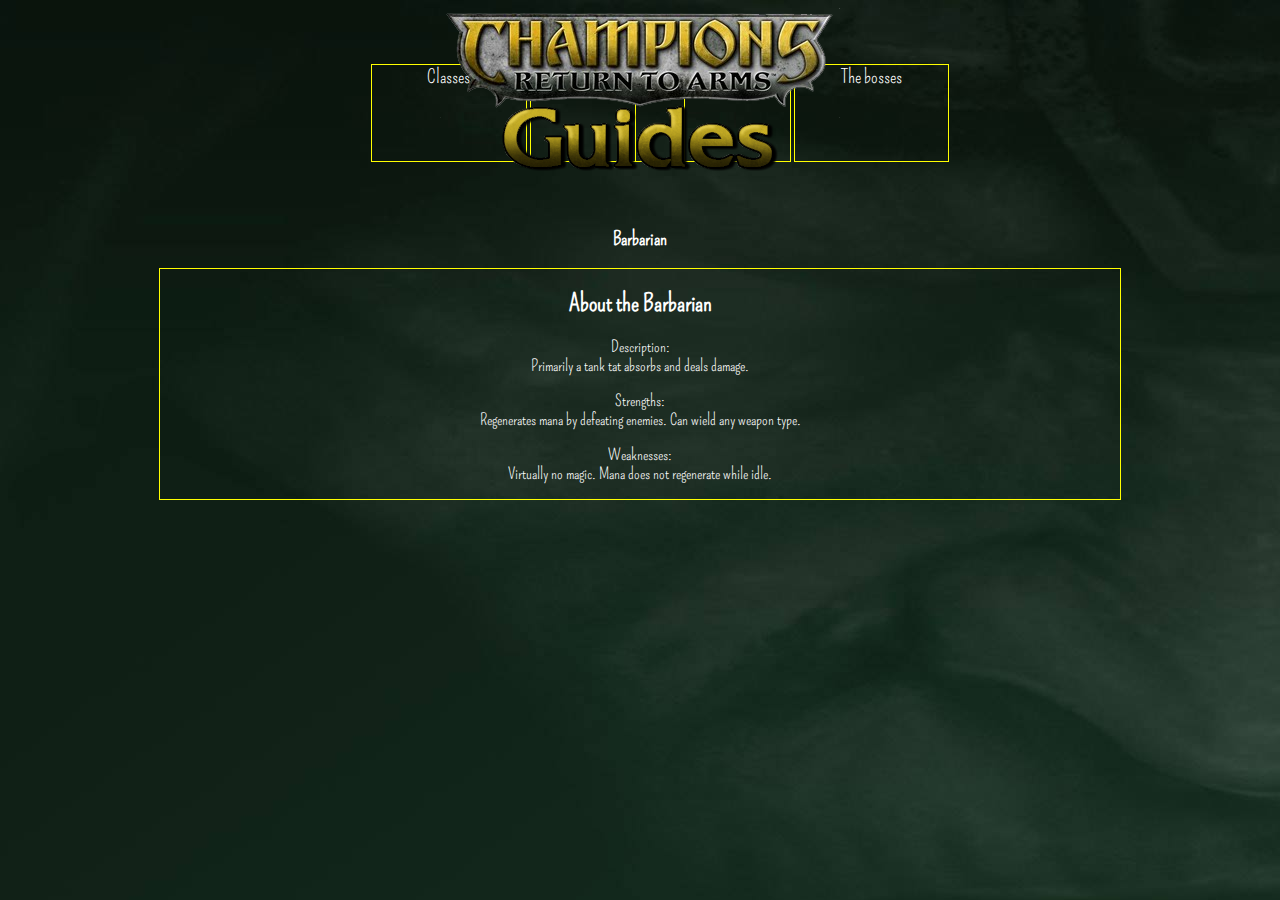
==== classes/barbarian.html @ c511a49c "Added all the files." ====
<!DOCTYPE html>
<html>
	<head>
		<meta http-equiv="content-type" content="text/html; charset=UTF-8" />
		<title>Class - Barbarian</title>
		<link rel="stylesheet" type="text/css" href="../style.css">
		<link href='http://fonts.googleapis.com/css?family=Pompiere' rel='stylesheet' type='text/css'>
	</head>
	<body>

		<header>
			<img id="logo" src="../pictures/logo.png" alt="Logotype">
		</header>

		<h3>Barbarian</h3>
		<nav>
		<!-- Navigation menu -->
			<ul class="leftNav">
				<a href="../classes.html"><li>Classes</li></a>
				<a href="../aboutgame.html"><li>About the Game</li></a>
			</ul>
			<ul class="rightNav">
				<a href="../areas.html"><li>The areas</li></a>
				<a href="../bosses.html"><li>The bosses</li></a>
			</ul>
		</nav>
		
		<div class="classInfo">
			<h2>About the Barbarian</h2>
			
			<p>Description: </br>
			Primarily a tank tat absorbs and deals damage.</p>
			
			<p>Strengths: </br>
			Regenerates mana by defeating enemies. Can wield any weapon type.</p>
			
			<p>Weaknesses: </br>
			Virtually no magic. Mana does not regenerate while idle.</p>
		</div>
		
		<div class="classAbilities">
			
		</div>
	</body>
</html>
---- style.css ----
body {
	background-image:url("pictures/background.jpg");
	color: #ffffff;
	text-align: center;
	font-family: 'Pompiere', cursive;
}

img {
	display: block;
   margin-left: auto;
   margin-right: auto;
}

nav li{
	border: 1px solid yellow;
	list-style: none;
	width: 8em;
	height: 5em;
	margin-top:1em;
	text-align: center;
	font-size: 120%;
	margin-left: auto;
	margin-right: auto;
	display: inline-block;
}

a {
	color: #ffffff;
	text-decoration:none;
}
a:hover {
	font-style: italic;
}

/* H�R �R ALLA ID */
#indexInfo {
	border: 1px solid yellow;
	width: 80em;
	margin-left: auto;
	margin-right: auto;
}
/* H�R �R ALLA DIV */

.leftNav {
	width: 20em;
	float: left;
	margin-top: -14em;
	margin-left: 20em;
}
.rightNav {
	width: 20em;
	float: right;
	margin-top: -14em;
	margin-right: 20em;
}

.classInfo {
	border: 1px solid yellow;
	margin-left: auto;
	margin-right: auto;
	width: 60em;
}
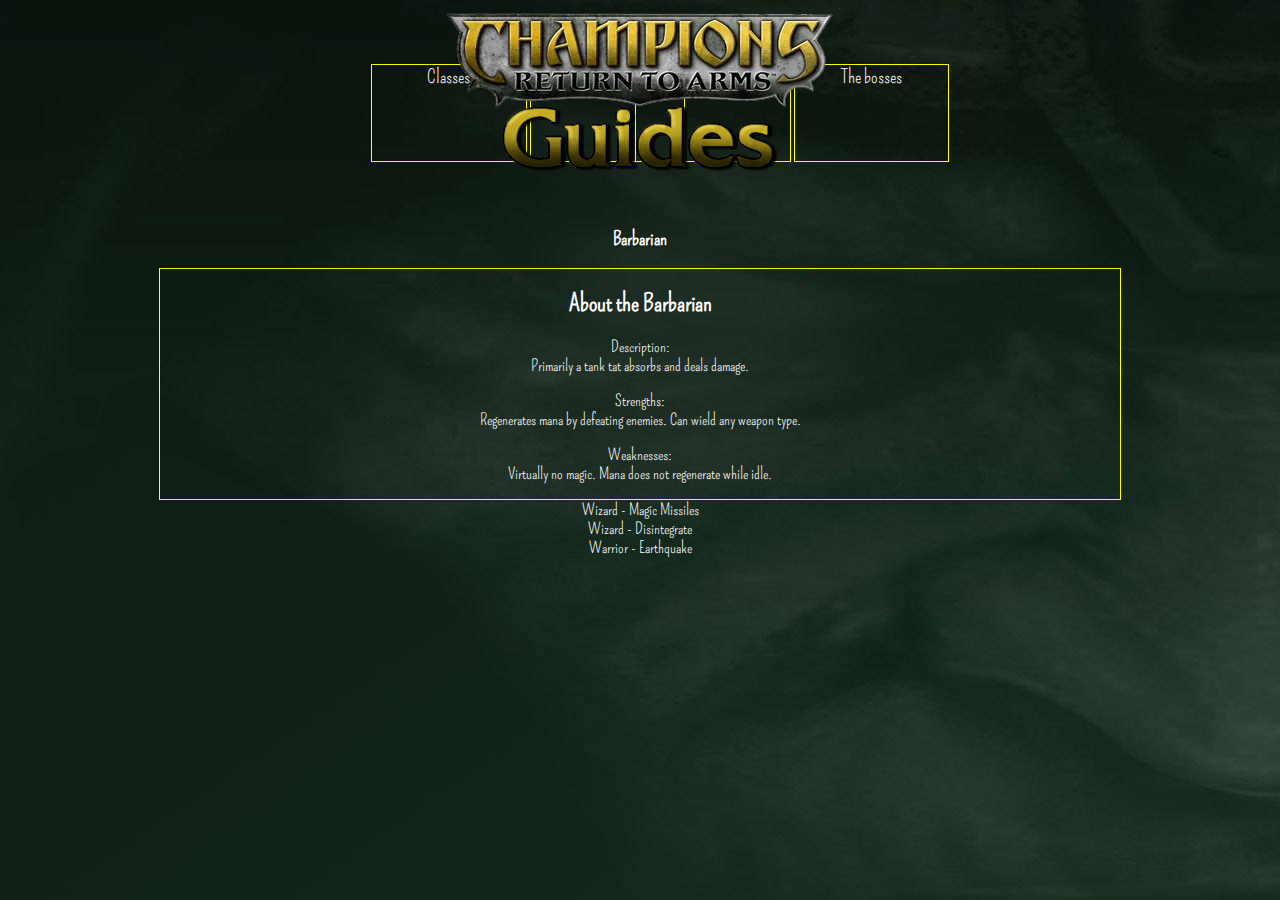
==== commit 4e8c6fdb: "Spells & Classes" ====
--- a/classes/barbarian.html
+++ b/classes/barbarian.html
@@ -26,6 +26,7 @@
 		</nav>
 		
 		<div class="classInfo">
+		
 			<h2>About the Barbarian</h2>
 			
 			<p>Description: </br>
@@ -38,8 +39,123 @@
 			Virtually no magic. Mana does not regenerate while idle.</p>
 		</div>
 		
-		<div class="classAbilities">
-			
+		<a href="#wiz__magic_missiles">Wizard - Magic Missiles</a><br>
+		<a href="#wiz__disintegrate">Wizard - Disintegrate</a><br>
+		<a href="#war__earthquake">Warrior - Earthquake</a><br>
+				
+		<div id="wiz__magic_missiles" class="modalDialog">
+				<div>
+					<a href="#close" class="close">X</a>
+					<h3>Wizard :: Magic Missiles</h3>
+					<table class="classAbilities">
+					<tr>
+						<th>Lvl: </th>
+						<th>Lvl 1</th>
+						<th>Lvl 2</th>
+						<th>Lvl 3</th>
+						<th>Lvl 4</th>
+						<th>Lvl 5</th>
+						<th>Lvl 6</th>
+						<th>Lvl 7</th>
+						<th>Lvl 8</th>
+						<th>Lvl 9</th>
+						<th>Lvl 10</th>
+					</tr>
+					<tr>
+						<td>Damage:</td>
+						<td>1</td>
+						<td>2</td>
+						<td>3</td>
+						<td></td>
+						<td></td>
+						<td></td>
+						<td></td>
+						<td></td>
+						<td></td>
+						<td></td>
+					</tr>
+					<tr>
+						<td>Något</td>
+						<td></td>
+						<td></td>
+						<td></td>
+						<td></td>
+						<td></td>
+						<td></td>
+						<td></td>
+						<td></td>
+						<td></td>
+						<td></td>
+					</tr>
+					<tr>
+						<td>Något 2</td>
+						<td></td>
+						<td></td>
+						<td></td>
+						<td></td>
+						<td></td>
+						<td></td>
+						<td></td>
+						<td></td>
+						<td></td>
+						<td></td>
+					</tr>
+				</table>
+				<table class="classAbilities">
+					<tr>
+						<th>Lvl: </th>
+						<th>Lvl 11</th>
+						<th>Lvl 12</th>
+						<th>Lvl 13</th>
+						<th>Lvl 14</th>
+						<th>Lvl 15</th>
+						<th>Lvl 16</th>
+						<th>Lvl 17</th>
+						<th>Lvl 18</th>
+						<th>Lvl 19</th>
+						<th>Lvl 20</th>
+					</tr>
+					<tr>
+						<td>Damage:</td>
+						<td>1</td>
+						<td>2</td>
+						<td>3</td>
+						<td></td>
+						<td></td>
+						<td></td>
+						<td></td>
+						<td></td>
+						<td></td>
+						<td></td>
+					</tr>
+					<tr>
+						<td>Något</td>
+						<td></td>
+						<td></td>
+						<td></td>
+						<td></td>
+						<td></td>
+						<td></td>
+						<td></td>
+						<td></td>
+						<td></td>
+						<td></td>
+					</tr>
+					<tr>
+						<td>Något 2</td>
+						<td></td>
+						<td></td>
+						<td></td>
+						<td></td>
+						<td></td>
+						<td></td>
+						<td></td>
+						<td></td>
+						<td></td>
+						<td></td>
+					</tr>
+				</table>	
+			</div>
 		</div>
 	</body>
 </html>--- a/style.css
+++ b/style.css
@@ -32,6 +32,15 @@
 	font-style: italic;
 }
 
+table, td, th {
+	width: 50em;
+	margin-left: auto;
+	margin-right: auto;
+}
+td, th {
+	border: 1px solid yellow;
+}
+
 /* H�R �R ALLA ID */
 #indexInfo {
 	border: 1px solid yellow;
@@ -59,4 +68,96 @@
 	margin-left: auto;
 	margin-right: auto;
 	width: 60em;
-}+}
+
+.classAbilities {
+	border: 1px solid yellow;
+	width: 70em;
+	margin-left: auto;
+	margin-right: auto;
+	margin-top: 1em;
+}
+
+
+/* MATTI KOD */
+
+/* Tables */
+table {margin: .5em auto 1.5em auto; width: 98%;}
+ 
+	/* Thead */
+	thead th {padding: .5em .4em; text-align: left;}
+	thead td {}
+ 
+	/* Tbody */
+	tbody td {padding: .5em .4em;}
+	tbody th {}
+ 
+	tbody .alt td {}
+	tbody .alt th {}
+ 
+	/* Tfoot */
+	tfoot th {}
+	tfoot td {}
+
+.spellTable
+{
+	margin: auto auto auto auto;
+	border: 1px solid black;
+	text-align: left;
+	font-weight: bold;
+	font-size: 1.234em;
+}
+
+.modalDialog {
+	position: fixed;
+	font-family: Arial, Helvetica, sans-serif;
+	top: 0;
+	right: 0;
+	bottom: 0;
+	left: 0;
+	background: rgba(0,0,0,0.8);
+	z-index: 99999;
+	opacity:0;
+	-webkit-transition: opacity 400ms ease-in;
+	-moz-transition: opacity 400ms ease-in;
+	transition: opacity 400ms ease-in;
+	pointer-events: none;
+}
+
+.modalDialog:target {
+	opacity:1;
+	pointer-events: auto;
+}
+
+.modalDialog > div {
+	width: 70%;
+	position: relative;
+	margin: 10% auto;
+	padding: 5px 20px 13px 20px;
+	border-radius: 2px;
+	background: #fff;
+	background: -moz-linear-gradient(#fff, #999);
+	background: -webkit-linear-gradient(#fff, #999);
+	background: -o-linear-gradient(#fff, #999);
+}
+
+.close {
+	background: #606061;
+	color: #FFFFFF;
+	line-height: 25px;
+	position: absolute;
+	right: -12px;
+	text-align: center;
+	top: -10px;
+	width: 24px;
+	text-decoration: none;
+	font-weight: bold;
+	-webkit-border-radius: 12px;
+	-moz-border-radius: 12px;
+	border-radius: 12px;
+	-moz-box-shadow: 1px 1px 3px #000;
+	-webkit-box-shadow: 1px 1px 3px #000;
+	box-shadow: 1px 1px 3px #000;
+}
+
+.close:hover { background: #00d9ff; }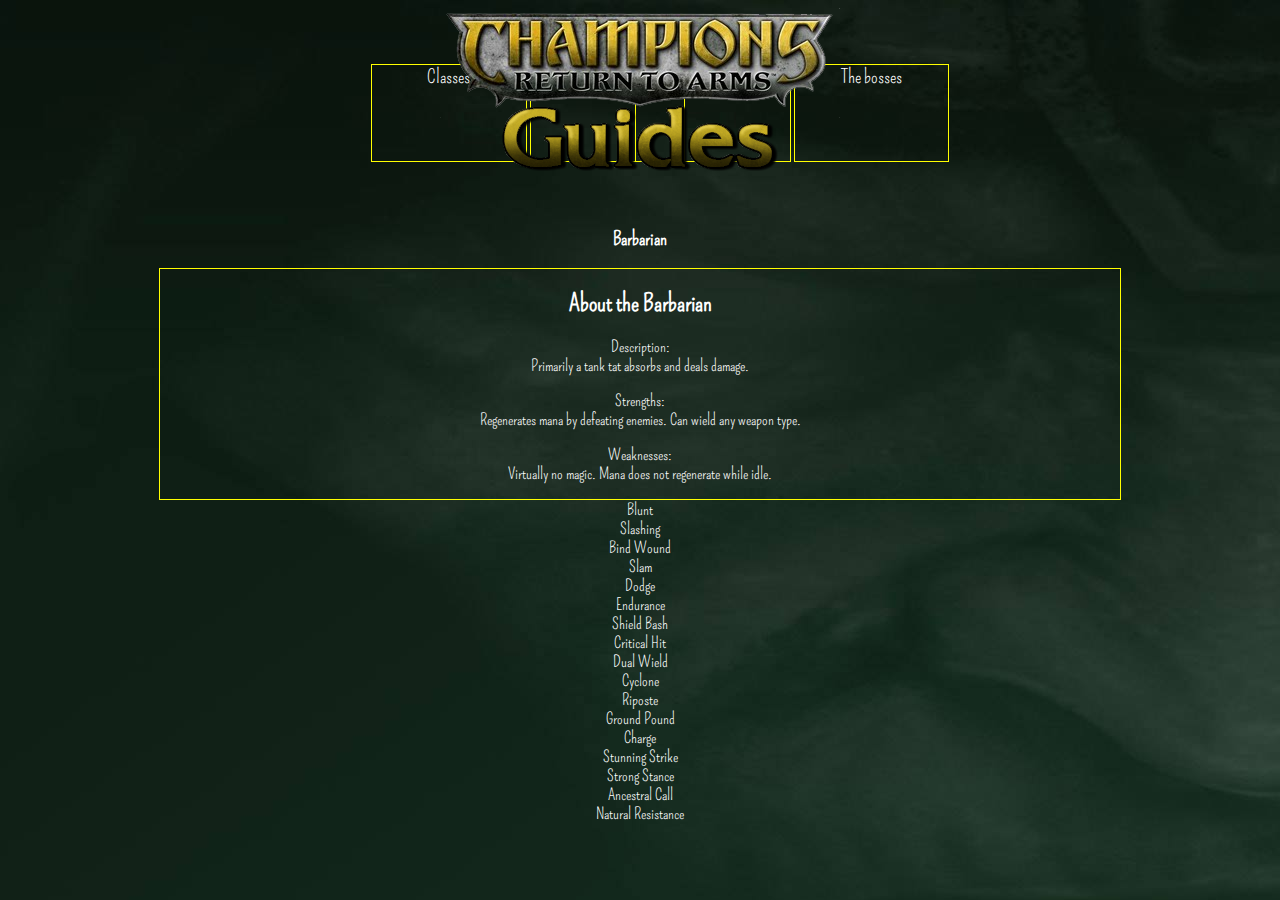
==== commit 840957de: "Fixing spells" ====
--- a/classes/barbarian.html
+++ b/classes/barbarian.html
@@ -39,123 +39,1311 @@
 			Virtually no magic. Mana does not regenerate while idle.</p>
 		</div>
 		
-		<a href="#wiz__magic_missiles">Wizard - Magic Missiles</a><br>
-		<a href="#wiz__disintegrate">Wizard - Disintegrate</a><br>
-		<a href="#war__earthquake">Warrior - Earthquake</a><br>
+		<a href="#blunt_weapon">Blunt</a><br>
+		<a href="#slashing_weapon">Slashing</a><br>
+		<a href="#bind_wound">Bind Wound</a><br>
+		<a href="#slam">Slam</a><br>
+		<a href="#dodge">Dodge</a><br>
+		<a href="#endurance">Endurance</a><br>
+		<a href="#shield_bash">Shield Bash</a><br>
+		<a href="#critical_hit">Critical Hit</a><br>
+		<a href="#dual_wield">Dual Wield</a><br>
+		<a href="#cyclone">Cyclone</a><br>
+		<a href="#riposte">Riposte</a><br>
+		<a href="#ground_pound">Ground Pound</a><br>
+		<a href="#charge">Charge</a><br>
+		<a href="#stunning_strike">Stunning Strike</a><br>
+		<a href="#strong_stance">Strong Stance</a><br>
+		<a href="#ancestral_call">Ancestral Call</a><br>
+		<a href="#natural_resistance">Natural Resistance</a><br>
 				
-		<div id="wiz__magic_missiles" class="modalDialog">
-				<div>
-					<a href="#close" class="close">X</a>
-					<h3>Wizard :: Magic Missiles</h3>
-					<table class="classAbilities">
-					<tr>
-						<th>Lvl: </th>
-						<th>Lvl 1</th>
-						<th>Lvl 2</th>
-						<th>Lvl 3</th>
-						<th>Lvl 4</th>
-						<th>Lvl 5</th>
-						<th>Lvl 6</th>
-						<th>Lvl 7</th>
-						<th>Lvl 8</th>
-						<th>Lvl 9</th>
-						<th>Lvl 10</th>
-					</tr>
-					<tr>
-						<td>Damage:</td>
+		<div id="blunt_weapon" class="modalDialog">
+		
+				<div>
+					<a href="#close" class="close">X</a>
+					<h3>Blunt Weapon</h3>
+					<table class="classAbilities">
+					<tr>
+						<th>Lvl: </th>
+						<th>Lvl 1</th>
+						<th>Lvl 2</th>
+						<th>Lvl 3</th>
+						<th>Lvl 4</th>
+						<th>Lvl 5</th>
+						<th>Lvl 6</th>
+						<th>Lvl 7</th>
+						<th>Lvl 8</th>
+						<th>Lvl 9</th>
+						<th>Lvl 10</th>
+					</tr>
+					<tr>
+						<td>Damage:</td>
+						<td>15%</td>
+						<td>20%</td>
+						<td>25%</td>
+						<td>30%</td>
+						<td>35%</td>
+						<td>40%</td>
+						<td>45%</td>
+						<td>50%</td>
+						<td>55%</td>
+						<td>60%</td>
+					</tr>
+					
+				</table>
+				<table class="classAbilities">
+					<tr>
+						<th>Lvl: </th>
+						<th>Lvl 11</th>
+						<th>Lvl 12</th>
+						<th>Lvl 13</th>
+						<th>Lvl 14</th>
+						<th>Lvl 15</th>
+						<th>Lvl 16</th>
+						<th>Lvl 17</th>
+						<th>Lvl 18</th>
+						<th>Lvl 19</th>
+						<th>Lvl 20</th>
+					</tr>
+					<tr>
+						<td>Damage:</td>
+						<td>65%</td>
+						<td>70%</td>
+						<td>75%</td>
+						<td>80%</td>
+						<td>85%</td>
+						<td>90%</td>
+						<td>95%</td>
+						<td>100%</td>
+						<td>105%</td>
+						<td>110%</td>
+					</tr>
+					
+				</table>	
+			</div>
+		</div>
+		<div id="slashing_weapon" class="modalDialog">
+		
+				<div>
+					<a href="#close" class="close">X</a>
+					<h3>Slash Weapon</h3>
+					<table class="classAbilities">
+					<tr>
+						<th>Lvl: </th>
+						<th>Lvl 1</th>
+						<th>Lvl 2</th>
+						<th>Lvl 3</th>
+						<th>Lvl 4</th>
+						<th>Lvl 5</th>
+						<th>Lvl 6</th>
+						<th>Lvl 7</th>
+						<th>Lvl 8</th>
+						<th>Lvl 9</th>
+						<th>Lvl 10</th>
+					</tr>
+					<tr>
+						<td>Damage:</td>
+						<td>15%</td>
+						<td>20%</td>
+						<td>25%</td>
+						<td>30%</td>
+						<td>35%</td>
+						<td>40%</td>
+						<td>45%</td>
+						<td>50%</td>
+						<td>55%</td>
+						<td>60%</td>
+					</tr>
+					
+				</table>
+				<table class="classAbilities">
+					<tr>
+						<th>Lvl: </th>
+						<th>Lvl 11</th>
+						<th>Lvl 12</th>
+						<th>Lvl 13</th>
+						<th>Lvl 14</th>
+						<th>Lvl 15</th>
+						<th>Lvl 16</th>
+						<th>Lvl 17</th>
+						<th>Lvl 18</th>
+						<th>Lvl 19</th>
+						<th>Lvl 20</th>
+					</tr>
+					<tr>
+						<td>Damage:</td>
+						<td>65%</td>
+						<td>70%</td>
+						<td>75%</td>
+						<td>80%</td>
+						<td>85%</td>
+						<td>90%</td>
+						<td>95%</td>
+						<td>100%</td>
+						<td>105%</td>
+						<td>110%</td>
+					</tr>
+					
+				</table>	
+			</div>
+		</div>
+		<div id="bind_wound" class="modalDialog">
+		
+				<div>
+					<a href="#close" class="close">X</a>
+					<h3>Bind Wound</h3>
+					<table class="classAbilities">
+					<tr>
+						<th>Lvl: </th>
+						<th>Lvl 1</th>
+						<th>Lvl 2</th>
+						<th>Lvl 3</th>
+						<th>Lvl 4</th>
+						<th>Lvl 5</th>
+						<th>Lvl 6</th>
+						<th>Lvl 7</th>
+						<th>Lvl 8</th>
+						<th>Lvl 9</th>
+						<th>Lvl 10</th>
+					</tr>
+					<tr>
+						<td>Bonus:</td>
+						<td>20</td>
+						<td>30%</td>
+						<td>40%</td>
+						<td>50%</td>
+						<td>60%</td>
+						<td>70%</td>
+						<td>80%</td>
+						<td>90%</td>
+						<td>100%</td>
+						<td>110%</td>
+					</tr>
+					
+				</table>
+				<table class="classAbilities">
+					<tr>
+						<th>Lvl: </th>
+						<th>Lvl 11</th>
+						<th>Lvl 12</th>
+						<th>Lvl 13</th>
+						<th>Lvl 14</th>
+						<th>Lvl 15</th>
+						<th>Lvl 16</th>
+						<th>Lvl 17</th>
+						<th>Lvl 18</th>
+						<th>Lvl 19</th>
+						<th>Lvl 20</th>
+					</tr>
+					<tr>
+						<td>Damage:</td>
+						<td>120%</td>
+						<td>130%</td>
+						<td>140%</td>
+						<td>150%</td>
+						<td>160%</td>
+						<td>170%</td>
+						<td>180%</td>
+						<td>190%</td>
+						<td>200%</td>
+						<td>210%</td>
+					</tr>
+					
+				</table>	
+			</div>
+		</div>
+		<div id="slam" class="modalDialog">
+		
+				<div>
+					<a href="#close" class="close">X</a>
+					<h3>Slam</h3>
+					<table class="classAbilities">
+					<tr>
+						<th>Lvl: </th>
+						<th>Lvl 1</th>
+						<th>Lvl 2</th>
+						<th>Lvl 3</th>
+						<th>Lvl 4</th>
+						<th>Lvl 5</th>
+						<th>Lvl 6</th>
+						<th>Lvl 7</th>
+						<th>Lvl 8</th>
+						<th>Lvl 9</th>
+						<th>Lvl 10</th>
+					</tr>
+					<tr>
+						<td>Damage Bonus:</td>
+						<td>100%</td>
+						<td>110%</td>
+						<td>120%</td>
+						<td>130%</td>
+						<td>140%</td>
+						<td>150%</td>
+						<td>160%</td>
+						<td>170%</td>
+						<td>180%</td>
+						<td>190%</td>
+					</tr>
+					
+				</table>
+				<table class="classAbilities">
+					<tr>
+						<th>Lvl: </th>
+						<th>Lvl 11</th>
+						<th>Lvl 12</th>
+						<th>Lvl 13</th>
+						<th>Lvl 14</th>
+						<th>Lvl 15</th>
+						<th>Lvl 16</th>
+						<th>Lvl 17</th>
+						<th>Lvl 18</th>
+						<th>Lvl 19</th>
+						<th>Lvl 20</th>
+					</tr>
+					<tr>
+						<td>Damage Bonus:</td>
+						<td>200%</td>
+						<td>210%</td>
+						<td>220%</td>
+						<td>230%</td>
+						<td>240%</td>
+						<td>250%</td>
+						<td>260%</td>
+						<td>270%</td>
+						<td>280%</td>
+						<td>290%</td>
+					</tr>
+					
+				</table>	
+			</div>
+		</div>
+		<div id="dodge" class="modalDialog">
+		
+				<div>
+					<a href="#close" class="close">X</a>
+					<h3></h3>
+					<table class="classAbilities">
+					<tr>
+						<th>Lvl: </th>
+						<th>Lvl 1</th>
+						<th>Lvl 2</th>
+						<th>Lvl 3</th>
+						<th>Lvl 4</th>
+						<th>Lvl 5</th>
+						<th>Lvl 6</th>
+						<th>Lvl 7</th>
+						<th>Lvl 8</th>
+						<th>Lvl 9</th>
+						<th>Lvl 10</th>
+					</tr>
+					<tr>
+						<td>Chance to Dodge:</td>
+						<td>20%</td>
+						<td>23%</td>
+						<td>26%</td>
+						<td>29%</td>
+						<td>32%</td>
+						<td>35%</td>
+						<td>38%</td>
+						<td>41%</td>
+						<td>44%</td>
+						<td>47%</td>
+					</tr>
+					
+				</table>
+				<table class="classAbilities">
+					<tr>
+						<th>Lvl: </th>
+						<th>Lvl 11</th>
+						<th>Lvl 12</th>
+						<th>Lvl 13</th>
+						<th>Lvl 14</th>
+						<th>Lvl 15</th>
+						<th>Lvl 16</th>
+						<th>Lvl 17</th>
+						<th>Lvl 18</th>
+						<th>Lvl 19</th>
+						<th>Lvl 20</th>
+					</tr>
+					<tr>
+						<td>Chance to Dodge:</td>
+						<td>50%</td>
+						<td>53%</td>
+						<td>56%</td>
+						<td>59%</td>
+						<td>62%</td>
+						<td>65%</td>
+						<td>68%</td>
+						<td>71%</td>
+						<td>74%</td>
+						<td>77%</td>
+					</tr>
+					
+				</table>	
+			</div>
+		</div>
+		<div id="endurance" class="modalDialog">
+		
+				<div>
+					<a href="#close" class="close">X</a>
+					<h3>Endurance</h3>
+					<table class="classAbilities">
+					<tr>
+						<th>Lvl: </th>
+						<th>Lvl 1</th>
+						<th>Lvl 2</th>
+						<th>Lvl 3</th>
+						<th>Lvl 4</th>
+						<th>Lvl 5</th>
+						<th>Lvl 6</th>
+						<th>Lvl 7</th>
+						<th>Lvl 8</th>
+						<th>Lvl 9</th>
+						<th>Lvl 10</th>
+					</tr>
+					<tr>
+						<td>Bonus pounds: </td>
+						<td>15</td>
+						<td>30</td>
+						<td>45</td>
+						<td>60</td>
+						<td>75</td>
+						<td>90</td>
+						<td>105</td>
+						<td>120</td>
+						<td>135</td>
+						<td>150</td>
+					</tr>
+					
+				</table>
+				<table class="classAbilities">
+					<tr>
+						<th>Lvl: </th>
+						<th>Lvl 11</th>
+						<th>Lvl 12</th>
+						<th>Lvl 13</th>
+						<th>Lvl 14</th>
+						<th>Lvl 15</th>
+						<th>Lvl 16</th>
+						<th>Lvl 17</th>
+						<th>Lvl 18</th>
+						<th>Lvl 19</th>
+						<th>Lvl 20</th>
+					</tr>
+					<tr>
+						<td>Bonus pounds:</td>
+						<td>165</td>
+						<td>180</td>
+						<td>195</td>
+						<td>210</td>
+						<td>225</td>
+						<td>240</td>
+						<td>255</td>
+						<td>270</td>
+						<td>285</td>
+						<td>300</td>
+					</tr>
+					
+				</table>	
+			</div>
+		</div>
+		<div id="shield_bash" class="modalDialog">
+		
+				<div>
+					<a href="#close" class="close">X</a>
+					<h3>Shield Bash</h3>
+					<table class="classAbilities">
+					<tr>
+						<th>Lvl: </th>
+						<th>Lvl 1</th>
+						<th>Lvl 2</th>
+						<th>Lvl 3</th>
+						<th>Lvl 4</th>
+						<th>Lvl 5</th>
+						<th>Lvl 6</th>
+						<th>Lvl 7</th>
+						<th>Lvl 8</th>
+						<th>Lvl 9</th>
+						<th>Lvl 10</th>
+					</tr>
+					<tr>
+						<td>Damage:</td>
+						<td>40-60</td>
+						<td>48-72</td>
+						<td>56-84</td>
+						<td>64-96</td>
+						<td>72-108</td>
+						<td>80-120</td>
+						<td>88-132</td>
+						<td>96-144</td>
+						<td>104-156</td>
+						<td>112-168</td>
+					</tr>
+					<tr>
+						<td>Chance of Stun:</td>
+						<td>20%</td>
+						<td>22%</td>
+						<td>24%</td>
+						<td>26%</td>
+						<td>28%</td>
+						<td>30%</td>
+						<td>32%</td>
+						<td>34%</td>
+						<td>36%</td>
+						<td>38%</td>
+					</tr>
+					<tr>
+						<td>Enemies:</td>
+						<td>1</td>
 						<td>1</td>
 						<td>2</td>
-						<td>3</td>
-						<td></td>
-						<td></td>
-						<td></td>
-						<td></td>
-						<td></td>
-						<td></td>
-						<td></td>
-					</tr>
-					<tr>
-						<td>Något</td>
-						<td></td>
-						<td></td>
-						<td></td>
-						<td></td>
-						<td></td>
-						<td></td>
-						<td></td>
-						<td></td>
-						<td></td>
-						<td></td>
-					</tr>
-					<tr>
-						<td>Något 2</td>
-						<td></td>
-						<td></td>
-						<td></td>
-						<td></td>
-						<td></td>
-						<td></td>
-						<td></td>
-						<td></td>
-						<td></td>
-						<td></td>
-					</tr>
-				</table>
-				<table class="classAbilities">
-					<tr>
-						<th>Lvl: </th>
-						<th>Lvl 11</th>
-						<th>Lvl 12</th>
-						<th>Lvl 13</th>
-						<th>Lvl 14</th>
-						<th>Lvl 15</th>
-						<th>Lvl 16</th>
-						<th>Lvl 17</th>
-						<th>Lvl 18</th>
-						<th>Lvl 19</th>
-						<th>Lvl 20</th>
-					</tr>
-					<tr>
-						<td>Damage:</td>
-						<td>1</td>
+						<td>2</td>
+						<td>2</td>
 						<td>2</td>
 						<td>3</td>
-						<td></td>
-						<td></td>
-						<td></td>
-						<td></td>
-						<td></td>
-						<td></td>
-						<td></td>
-					</tr>
-					<tr>
-						<td>Något</td>
-						<td></td>
-						<td></td>
-						<td></td>
-						<td></td>
-						<td></td>
-						<td></td>
-						<td></td>
-						<td></td>
-						<td></td>
-						<td></td>
-					</tr>
-					<tr>
-						<td>Något 2</td>
-						<td></td>
-						<td></td>
-						<td></td>
-						<td></td>
-						<td></td>
-						<td></td>
-						<td></td>
-						<td></td>
-						<td></td>
-						<td></td>
-					</tr>
-				</table>	
-			</div>
-		</div>
+						<td>3</td>
+						<td>3</td>
+						<td>3</td>
+					</tr>
+					<tr>
+						<td>Stun length (Second):</td>
+						<td>4</td>
+						<td>5</td>
+						<td>5</td>
+						<td>6</td>
+						<td>6</td>
+						<td>7</td>
+						<td>7</td>
+						<td>8</td>
+						<td>8</td>
+						<td>9</td>
+					</tr>
+					
+				</table>
+				<table class="classAbilities">
+					<tr>
+						<th>Lvl: </th>
+						<th>Lvl 11</th>
+						<th>Lvl 12</th>
+						<th>Lvl 13</th>
+						<th>Lvl 14</th>
+						<th>Lvl 15</th>
+						<th>Lvl 16</th>
+						<th>Lvl 17</th>
+						<th>Lvl 18</th>
+						<th>Lvl 19</th>
+						<th>Lvl 20</th>
+					</tr>
+					<tr>
+						<td>Damage:</td>
+						<td>120-180</td>
+						<td>128-192</td>
+						<td>136-202</td>
+						<td>144-216</td>
+						<td>152-228</td>
+						<td>160-240</td>
+						<td>168-252</td>
+						<td>176-264</td>
+						<td>184-276</td>
+						<td>192-288</td>
+					</tr>
+					<tr>
+						<td>Chance of Stun:</td>
+						<td>40%</td>
+						<td>42%</td>
+						<td>44%</td>
+						<td>46%</td>
+						<td>48%</td>
+						<td>50%</td>
+						<td>52%</td>
+						<td>54%</td>
+						<td>56%</td>
+						<td>58%</td>
+					</tr>
+					<tr>
+						<td>Enemies:</td>
+						<td>4</td>
+						<td>4</td>
+						<td>4</td>
+						<td>4</td>
+						<td>5</td>
+						<td>5</td>
+						<td>5</td>
+						<td>5</td>
+						<td>6</td>
+						<td>6</td>
+					</tr>
+					<tr>
+						<td>Stun Length (Second):</td>
+						<td>9</td>
+						<td>10</td>
+						<td>10</td>
+						<td>11</td>
+						<td>11</td>
+						<td>12</td>
+						<td>12</td>
+						<td>13</td>
+						<td>13</td>
+						<td>14</td>
+					</tr>
+					
+				</table>	
+			</div>
+		</div>
+		<div id="critical_hit" class="modalDialog">
+		
+				<div>
+					<a href="#close" class="close">X</a>
+					<h3></h3>
+					<table class="classAbilities">
+					<tr>
+						<th>Lvl: </th>
+						<th>Lvl 1</th>
+						<th>Lvl 2</th>
+						<th>Lvl 3</th>
+						<th>Lvl 4</th>
+						<th>Lvl 5</th>
+						<th>Lvl 6</th>
+						<th>Lvl 7</th>
+						<th>Lvl 8</th>
+						<th>Lvl 9</th>
+						<th>Lvl 10</th>
+					</tr>
+					<tr>
+						<td>Critical Chance:</td>
+						<td>10%</td>
+						<td>12%</td>
+						<td>14%</td>
+						<td>16%</td>
+						<td>18%</td>
+						<td>20%</td>
+						<td>22%</td>
+						<td>24%</td>
+						<td>26%</td>
+						<td>28%</td>
+					</tr>
+					<tr>
+						<td>Duration (Second):</td>
+						<td>8</td>
+						<td>8</td>
+						<td>9</td>
+						<td>9</td>
+						<td>9</td>
+						<td>9</td>
+						<td>10</td>
+						<td>10</td>
+						<td>10</td>
+						<td>10</td>
+					</tr>
+					<tr>
+						<td>Aura (Feet)</td>
+						<td>-</td>
+						<td>-</td>
+						<td>-</td>
+						<td>-</td>
+						<td>6</td>
+						<td>7</td>
+						<td>8</td>
+						<td>8</td>
+						<td>9</td>
+						<td>10</td>
+					</tr>
+					
+				</table>
+				<table class="classAbilities">
+					<tr>
+						<th>Lvl: </th>
+						<th>Lvl 11</th>
+						<th>Lvl 12</th>
+						<th>Lvl 13</th>
+						<th>Lvl 14</th>
+						<th>Lvl 15</th>
+						<th>Lvl 16</th>
+						<th>Lvl 17</th>
+						<th>Lvl 18</th>
+						<th>Lvl 19</th>
+						<th>Lvl 20</th>
+					</tr>
+					<tr>
+						<td>Critical Chance</td>
+						<td>30%</td>
+						<td>32%</td>
+						<td>34%</td>
+						<td>36%</td>
+						<td>38%</td>
+						<td>40%</td>
+						<td>42%</td>
+						<td>44%</td>
+						<td>46%</td>
+						<td>48%</td>
+					</tr>
+					<tr>
+						<td>Duration (Second):</td>
+						<td>11</td>
+						<td>11</td>
+						<td>11</td>
+						<td>11</td>
+						<td>12</td>
+						<td>12</td>
+						<td>12</td>
+						<td>12</td>
+						<td>13</td>
+						<td>13</td>
+					</tr>
+					<tr>
+						<td>Aura (Feet):</td>
+						<td>11</td>
+						<td>11</td>
+						<td>12</td>
+						<td>13</td>
+						<td>14</td>
+						<td>14</td>
+						<td>15</td>
+						<td>16</td>
+						<td>17</td>
+						<td>17</td>
+					</tr>
+					
+				</table>	
+			</div>
+		</div>
+		<div id="dual_wield" class="modalDialog">
+		
+				<div>
+					<a href="#close" class="close">X</a>
+					<h3></h3>
+					<table class="classAbilities">
+					<tr>
+						<th>Lvl: </th>
+						<th>Lvl 1</th>
+						<th>Lvl 2</th>
+						<th>Lvl 3</th>
+						<th>Lvl 4</th>
+						<th>Lvl 5</th>
+						<th>Lvl 6</th>
+						<th>Lvl 7</th>
+						<th>Lvl 8</th>
+						<th>Lvl 9</th>
+						<th>Lvl 10</th>
+					</tr>
+					<tr>
+						<td>Damage Bonus:</td>
+						<td>2%</td>
+						<td>5%</td>
+						<td>7%</td>
+						<td>10%</td>
+						<td>12%</td>
+						<td>15%</td>
+						<td>17%</td>
+						<td>20%</td>
+						<td>22%</td>
+						<td>25%</td>
+					</tr>
+					
+				</table>
+				<table class="classAbilities">
+					<tr>
+						<th>Lvl: </th>
+						<th>Lvl 11</th>
+						<th>Lvl 12</th>
+						<th>Lvl 13</th>
+						<th>Lvl 14</th>
+						<th>Lvl 15</th>
+						<th>Lvl 16</th>
+						<th>Lvl 17</th>
+						<th>Lvl 18</th>
+						<th>Lvl 19</th>
+						<th>Lvl 20</th>
+					</tr>
+					<tr>
+						<td>Damage Bonus:</td>
+						<td>27%</td>
+						<td>30%</td>
+						<td>32%</td>
+						<td>35%</td>
+						<td>37%</td>
+						<td>40%</td>
+						<td>42%</td>
+						<td>45%</td>
+						<td>47%</td>
+						<td>50%</td>
+					</tr>
+					
+				</table>	
+			</div>
+		</div>
+		<div id="cyclone" class="modalDialog">
+		
+				<div>
+					<a href="#close" class="close">X</a>
+					<h3></h3>
+					<table class="classAbilities">
+					<tr>
+						<th>Lvl: </th>
+						<th>Lvl 1</th>
+						<th>Lvl 2</th>
+						<th>Lvl 3</th>
+						<th>Lvl 4</th>
+						<th>Lvl 5</th>
+						<th>Lvl 6</th>
+						<th>Lvl 7</th>
+						<th>Lvl 8</th>
+						<th>Lvl 9</th>
+						<th>Lvl 10</th>
+					</tr>
+					<tr>
+						<td>Damage of Normal:</td>
+						<td>50%</td>
+						<td>53%</td>
+						<td>56%</td>
+						<td>59%</td>
+						<td>62%</td>
+						<td>65%</td>
+						<td>68%</td>
+						<td>71%</td>
+						<td>74%</td>
+						<td>77%</td>
+					</tr>
+					<tr>
+						<td>Revolutions:</td>
+						<td>2</td>
+						<td>2</td>
+						<td>2</td>
+						<td>3</td>
+						<td>3</td>
+						<td>3</td>
+						<td>3</td>
+						<td>3</td>
+						<td>4</td>
+						<td>4</td>
+					</tr>
+					<tr>
+						<td>Control:</td>
+						<td>45%</td>
+						<td>47%</td>
+						<td>49%</td>
+						<td>51%</td>
+						<td>53%</td>
+						<td>55%</td>
+						<td>57%</td>
+						<td>59%</td>
+						<td>61%</td>
+						<td>63%</td>
+					</tr>
+					
+				</table>
+				<table class="classAbilities">
+					<tr>
+						<th>Lvl: </th>
+						<th>Lvl 11</th>
+						<th>Lvl 12</th>
+						<th>Lvl 13</th>
+						<th>Lvl 14</th>
+						<th>Lvl 15</th>
+						<th>Lvl 16</th>
+						<th>Lvl 17</th>
+						<th>Lvl 18</th>
+						<th>Lvl 19</th>
+						<th>Lvl 20</th>
+					</tr>
+					<tr>
+						<td>Damage of Normal:</td>
+						<td>80%</td>
+						<td>83%</td>
+						<td>86%</td>
+						<td>89%</td>
+						<td>92%</td>
+						<td>95%</td>
+						<td>98%</td>
+						<td>101%</td>
+						<td>104%</td>
+						<td>107%</td>
+					</tr>
+					<tr>
+						<td>Revolutions:</td>
+						<td>4</td>
+						<td>4</td>
+						<td>4</td>
+						<td>5</td>
+						<td>5</td>
+						<td>5</td>
+						<td>5</td>
+						<td>5</td>
+						<td>6</td>
+						<td>6</td>
+					</tr>
+					<tr>
+						<td>Control:</td>
+						<td>65%</td>
+						<td>67%</td>
+						<td>69%</td>
+						<td>71%</td>
+						<td>73%</td>
+						<td>75%</td>
+						<td>77%</td>
+						<td>79%</td>
+						<td>81%</td>
+						<td>83%</td>
+					</tr>
+					
+				</table>	
+			</div>
+		</div>
+		<div id="riposte" class="modalDialog">
+		
+				<div>
+					<a href="#close" class="close">X</a>
+					<h3></h3>
+					<table class="classAbilities">
+					<tr>
+						<th>Lvl: </th>
+						<th>Lvl 1</th>
+						<th>Lvl 2</th>
+						<th>Lvl 3</th>
+						<th>Lvl 4</th>
+						<th>Lvl 5</th>
+						<th>Lvl 6</th>
+						<th>Lvl 7</th>
+						<th>Lvl 8</th>
+						<th>Lvl 9</th>
+						<th>Lvl 10</th>
+					</tr>
+					<tr>
+						<td>Damage:</td>
+						<td>14-17</td>
+						<td>18-22</td>
+						<td>22-26</td>
+						<td>26-31</td>
+						<td>30-36</td>
+						<td>36-41</td>
+						<td>38-46</td>
+						<td>42-50</td>
+						<td>46-55</td>
+						<td>50-60</td>
+					</tr>
+					
+				</table>
+				<table class="classAbilities">
+					<tr>
+						<th>Lvl: </th>
+						<th>Lvl 11</th>
+						<th>Lvl 12</th>
+						<th>Lvl 13</th>
+						<th>Lvl 14</th>
+						<th>Lvl 15</th>
+						<th>Lvl 16</th>
+						<th>Lvl 17</th>
+						<th>Lvl 18</th>
+						<th>Lvl 19</th>
+						<th>Lvl 20</th>
+					</tr>
+					<tr>
+						<td>Damage:</td>
+						<td>54-65</td>
+						<td>58-70</td>
+						<td>62-74</td>
+						<td>66-79</td>
+						<td>70-84</td>
+						<td>74-89</td>
+						<td>78-94</td>
+						<td>82-98</td>
+						<td>86-103</td>
+						<td>90-108</td>
+					</tr>
+					
+				</table>	
+			</div>
+		</div>
+		<div id="ground_pound" class="modalDialog">
+		
+				<div>
+					<a href="#close" class="close">X</a>
+					<h3></h3>
+					<table class="classAbilities">
+					<tr>
+						<th>Lvl: </th>
+						<th>Lvl 1</th>
+						<th>Lvl 2</th>
+						<th>Lvl 3</th>
+						<th>Lvl 4</th>
+						<th>Lvl 5</th>
+						<th>Lvl 6</th>
+						<th>Lvl 7</th>
+						<th>Lvl 8</th>
+						<th>Lvl 9</th>
+						<th>Lvl 10</th>
+					</tr>
+					<tr>
+						<td>Damage:</td>
+						<td></td>
+						<td></td>
+						<td></td>
+						<td></td>
+						<td></td>
+						<td></td>
+						<td></td>
+						<td></td>
+						<td></td>
+						<td></td>
+					</tr>
+					
+				</table>
+				<table class="classAbilities">
+					<tr>
+						<th>Lvl: </th>
+						<th>Lvl 11</th>
+						<th>Lvl 12</th>
+						<th>Lvl 13</th>
+						<th>Lvl 14</th>
+						<th>Lvl 15</th>
+						<th>Lvl 16</th>
+						<th>Lvl 17</th>
+						<th>Lvl 18</th>
+						<th>Lvl 19</th>
+						<th>Lvl 20</th>
+					</tr>
+					<tr>
+						<td>Damage:</td>
+						<td></td>
+						<td></td>
+						<td></td>
+						<td></td>
+						<td></td>
+						<td></td>
+						<td></td>
+						<td></td>
+						<td></td>
+						<td></td>
+					</tr>
+					
+				</table>	
+			</div>
+		</div>
+		<div id="charge" class="modalDialog">
+		
+				<div>
+					<a href="#close" class="close">X</a>
+					<h3></h3>
+					<table class="classAbilities">
+					<tr>
+						<th>Lvl: </th>
+						<th>Lvl 1</th>
+						<th>Lvl 2</th>
+						<th>Lvl 3</th>
+						<th>Lvl 4</th>
+						<th>Lvl 5</th>
+						<th>Lvl 6</th>
+						<th>Lvl 7</th>
+						<th>Lvl 8</th>
+						<th>Lvl 9</th>
+						<th>Lvl 10</th>
+					</tr>
+					<tr>
+						<td>Damage:</td>
+						<td></td>
+						<td></td>
+						<td></td>
+						<td></td>
+						<td></td>
+						<td></td>
+						<td></td>
+						<td></td>
+						<td></td>
+						<td></td>
+					</tr>
+					
+				</table>
+				<table class="classAbilities">
+					<tr>
+						<th>Lvl: </th>
+						<th>Lvl 11</th>
+						<th>Lvl 12</th>
+						<th>Lvl 13</th>
+						<th>Lvl 14</th>
+						<th>Lvl 15</th>
+						<th>Lvl 16</th>
+						<th>Lvl 17</th>
+						<th>Lvl 18</th>
+						<th>Lvl 19</th>
+						<th>Lvl 20</th>
+					</tr>
+					<tr>
+						<td>Damage:</td>
+						<td></td>
+						<td></td>
+						<td></td>
+						<td></td>
+						<td></td>
+						<td></td>
+						<td></td>
+						<td></td>
+						<td></td>
+						<td></td>
+					</tr>
+					
+				</table>	
+			</div>
+		</div>
+		<div id="stunning_strike" class="modalDialog">
+		
+				<div>
+					<a href="#close" class="close">X</a>
+					<h3></h3>
+					<table class="classAbilities">
+					<tr>
+						<th>Lvl: </th>
+						<th>Lvl 1</th>
+						<th>Lvl 2</th>
+						<th>Lvl 3</th>
+						<th>Lvl 4</th>
+						<th>Lvl 5</th>
+						<th>Lvl 6</th>
+						<th>Lvl 7</th>
+						<th>Lvl 8</th>
+						<th>Lvl 9</th>
+						<th>Lvl 10</th>
+					</tr>
+					<tr>
+						<td>Damage:</td>
+						<td></td>
+						<td></td>
+						<td></td>
+						<td></td>
+						<td></td>
+						<td></td>
+						<td></td>
+						<td></td>
+						<td></td>
+						<td></td>
+					</tr>
+					
+				</table>
+				<table class="classAbilities">
+					<tr>
+						<th>Lvl: </th>
+						<th>Lvl 11</th>
+						<th>Lvl 12</th>
+						<th>Lvl 13</th>
+						<th>Lvl 14</th>
+						<th>Lvl 15</th>
+						<th>Lvl 16</th>
+						<th>Lvl 17</th>
+						<th>Lvl 18</th>
+						<th>Lvl 19</th>
+						<th>Lvl 20</th>
+					</tr>
+					<tr>
+						<td>Damage:</td>
+						<td></td>
+						<td></td>
+						<td></td>
+						<td></td>
+						<td></td>
+						<td></td>
+						<td></td>
+						<td></td>
+						<td></td>
+						<td></td>
+					</tr>
+					
+				</table>	
+			</div>
+		</div>
+		<div id="strong_stance" class="modalDialog">
+		
+				<div>
+					<a href="#close" class="close">X</a>
+					<h3></h3>
+					<table class="classAbilities">
+					<tr>
+						<th>Lvl: </th>
+						<th>Lvl 1</th>
+						<th>Lvl 2</th>
+						<th>Lvl 3</th>
+						<th>Lvl 4</th>
+						<th>Lvl 5</th>
+						<th>Lvl 6</th>
+						<th>Lvl 7</th>
+						<th>Lvl 8</th>
+						<th>Lvl 9</th>
+						<th>Lvl 10</th>
+					</tr>
+					<tr>
+						<td>Damage:</td>
+						<td></td>
+						<td></td>
+						<td></td>
+						<td></td>
+						<td></td>
+						<td></td>
+						<td></td>
+						<td></td>
+						<td></td>
+						<td></td>
+					</tr>
+					
+				</table>
+				<table class="classAbilities">
+					<tr>
+						<th>Lvl: </th>
+						<th>Lvl 11</th>
+						<th>Lvl 12</th>
+						<th>Lvl 13</th>
+						<th>Lvl 14</th>
+						<th>Lvl 15</th>
+						<th>Lvl 16</th>
+						<th>Lvl 17</th>
+						<th>Lvl 18</th>
+						<th>Lvl 19</th>
+						<th>Lvl 20</th>
+					</tr>
+					<tr>
+						<td>Damage:</td>
+						<td></td>
+						<td></td>
+						<td></td>
+						<td></td>
+						<td></td>
+						<td></td>
+						<td></td>
+						<td></td>
+						<td></td>
+						<td></td>
+					</tr>
+					
+				</table>	
+			</div>
+		</div>
+		<div id="ancestral_call" class="modalDialog">
+		
+				<div>
+					<a href="#close" class="close">X</a>
+					<h3></h3>
+					<table class="classAbilities">
+					<tr>
+						<th>Lvl: </th>
+						<th>Lvl 1</th>
+						<th>Lvl 2</th>
+						<th>Lvl 3</th>
+						<th>Lvl 4</th>
+						<th>Lvl 5</th>
+						<th>Lvl 6</th>
+						<th>Lvl 7</th>
+						<th>Lvl 8</th>
+						<th>Lvl 9</th>
+						<th>Lvl 10</th>
+					</tr>
+					<tr>
+						<td>Damage:</td>
+						<td></td>
+						<td></td>
+						<td></td>
+						<td></td>
+						<td></td>
+						<td></td>
+						<td></td>
+						<td></td>
+						<td></td>
+						<td></td>
+					</tr>
+					
+				</table>
+				<table class="classAbilities">
+					<tr>
+						<th>Lvl: </th>
+						<th>Lvl 11</th>
+						<th>Lvl 12</th>
+						<th>Lvl 13</th>
+						<th>Lvl 14</th>
+						<th>Lvl 15</th>
+						<th>Lvl 16</th>
+						<th>Lvl 17</th>
+						<th>Lvl 18</th>
+						<th>Lvl 19</th>
+						<th>Lvl 20</th>
+					</tr>
+					<tr>
+						<td>Damage:</td>
+						<td></td>
+						<td></td>
+						<td></td>
+						<td></td>
+						<td></td>
+						<td></td>
+						<td></td>
+						<td></td>
+						<td></td>
+						<td></td>
+					</tr>
+					
+				</table>	
+			</div>
+		</div>
+		<div id="natural_resistance" class="modalDialog">
+		
+				<div>
+					<a href="#close" class="close">X</a>
+					<h3></h3>
+					<table class="classAbilities">
+					<tr>
+						<th>Lvl: </th>
+						<th>Lvl 1</th>
+						<th>Lvl 2</th>
+						<th>Lvl 3</th>
+						<th>Lvl 4</th>
+						<th>Lvl 5</th>
+						<th>Lvl 6</th>
+						<th>Lvl 7</th>
+						<th>Lvl 8</th>
+						<th>Lvl 9</th>
+						<th>Lvl 10</th>
+					</tr>
+					<tr>
+						<td>Damage:</td>
+						<td></td>
+						<td></td>
+						<td></td>
+						<td></td>
+						<td></td>
+						<td></td>
+						<td></td>
+						<td></td>
+						<td></td>
+						<td></td>
+					</tr>
+					
+				</table>
+				<table class="classAbilities">
+					<tr>
+						<th>Lvl: </th>
+						<th>Lvl 11</th>
+						<th>Lvl 12</th>
+						<th>Lvl 13</th>
+						<th>Lvl 14</th>
+						<th>Lvl 15</th>
+						<th>Lvl 16</th>
+						<th>Lvl 17</th>
+						<th>Lvl 18</th>
+						<th>Lvl 19</th>
+						<th>Lvl 20</th>
+					</tr>
+					<tr>
+						<td>Damage:</td>
+						<td></td>
+						<td></td>
+						<td></td>
+						<td></td>
+						<td></td>
+						<td></td>
+						<td></td>
+						<td></td>
+						<td></td>
+						<td></td>
+					</tr>
+					
+				</table>	
+			</div>
+		</div>
+		
 	</body>
 </html>--- a/style.css
+++ b/style.css
@@ -79,17 +79,25 @@
 }
 
 
-/* MATTI KOD */
+/* ABILITIES POP UP */
 
 /* Tables */
-table {margin: .5em auto 1.5em auto; width: 98%;}
+table {
+margin: .5em auto 1.5em auto; 
+width: 98%;
+}
  
 	/* Thead */
-	thead th {padding: .5em .4em; text-align: left;}
-	thead td {}
+thead th {
+	padding: .5em .4em; 
+	text-align: left;
+}
+thead td {}
  
 	/* Tbody */
-	tbody td {padding: .5em .4em;}
+tbody td {
+	padding: .5em .4em;
+}
 	tbody th {}
  
 	tbody .alt td {}
